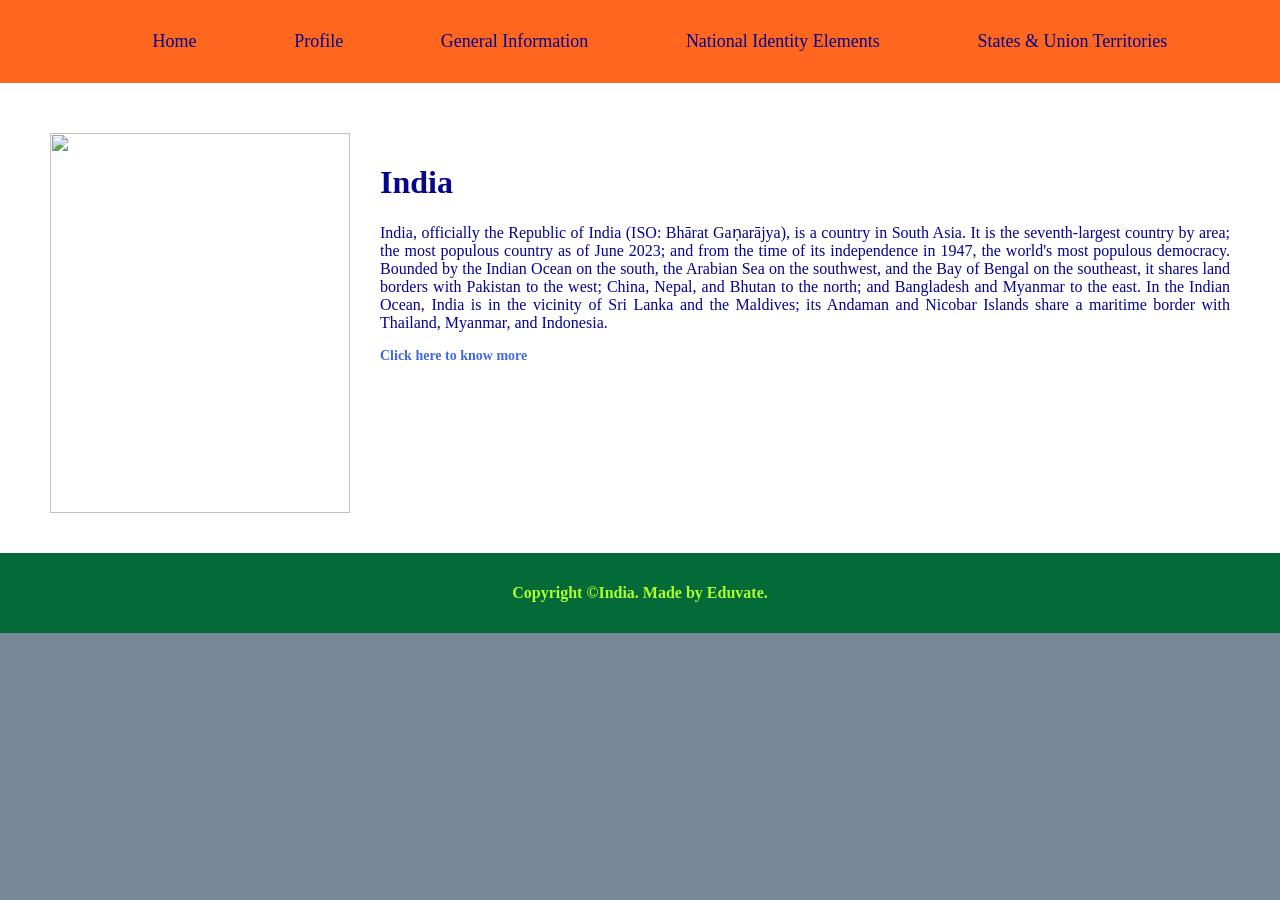
==== index.html @ 94319dd6 "Add files via upload" ====
<html>
<head>
	<title>Indian Portal | Home</title>
	<link rel="stylesheet" href="Mystyle.css">
</head>
<body>
	<header>
		<nav>
			<ul>
				<li><a href ="index.html">Home</a></li>
				<li><a href ="profile.html">Profile</a></li>
				<li><a href ="GI.html">General Information</a></li>
				<li><a href ="NIE.html">National Identity Elements</a></li>
				<li><a href ="S_UT.html">States & Union Territories</a></li>
			</ul>
		</nav>
	</header>
	<main>
		<div class ="row">
			<div class ="column1">
				<img src="C:\Users\Orchids\Desktop\G6_HTML\Indian Portal Website\Images\India_Gate.jpg" height ="380px" width ="300px">
			</div>
			<div class= "column2">
				<h1>India</h1>
					<p>India, officially the Republic of India (ISO: Bhārat Gaṇarājya), is a country in South Asia. 
                	It is the seventh-largest country by area; the most populous country as of June 2023; and from the 
                	time of its independence in 1947, the world's most populous democracy. Bounded by the Indian Ocean 
                	on the south, the Arabian Sea on the southwest, and the Bay of Bengal on the southeast, it shares 
                	land borders with Pakistan to the west; China, Nepal, and Bhutan to the north; and Bangladesh and 
                	Myanmar to the east. In the Indian Ocean, India is in the vicinity of Sri Lanka and the Maldives; 
                	its Andaman and Nicobar Islands share a maritime border with Thailand, Myanmar, and Indonesia.</p>
                	<a href="profile.html"><strong>Click here to know more</strong></a>
			</div>
		</div>
	</main>
	<footer>
		<p id ="footer_p"> Copyright &copy;India. Made by Eduvate.</p>
	</footer>
</body>
</html>
---- Mystyle.css ----
body{
	margin:0;
	padding:0;
	background-color: lightslategray;
}
header{
	padding: 15px;
	background-color: #FF671F;
}
nav ul{
	display: flex;
	justify-content: space-evenly;
}
nav ul li{ list-style:none; }
nav ul li a{ color:#06038D;
			 text-decoration:none;
			 font-size:18px; }
footer{
	padding: 15px;
	margin-bottom: 0px;
	background: #046A38;
}
#footer_p{
	text-align: center;
	font-weight: 700;
	color:greenyellow;
}
a{
	color:royalblue;
	text-decoration: none;
	font-size: 14px;
	position: relative;
}
main{
	color:#06038D;
	padding: 10px;
	background-color: white;
}
p{ text-align:justify; }
.row{
	display: flex;
	flex-wrap: nowrap;
	padding: 20px;
	margin-top: 10px;

}
.column1{
	flex-basis: 40%;
	margin-left: 10px;
	padding: 10px;
}
.column2{
	flex-basis: 120%;
	padding: 20px;
}
table{
	border:4px solid black;
	width: 50%;
	text-align: center;
}
th{ border: 2px solid black;}
td{ border: 1px solid black; }
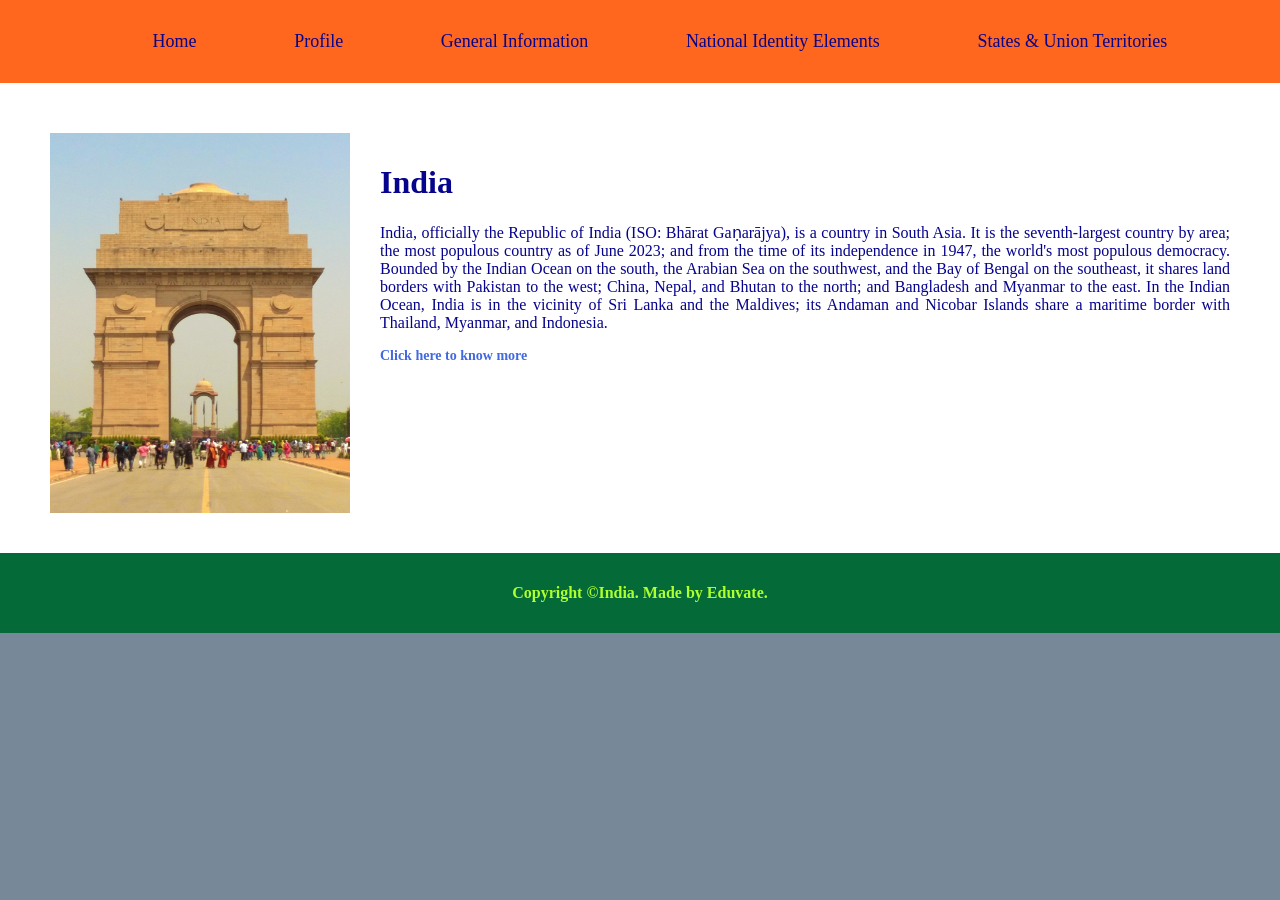
==== commit 260446b5: "Fix image source and clean up HTML structure Updated image source path and fixed HTML formatting." ====
--- a/index.html
+++ b/index.html
@@ -18,7 +18,7 @@
 	<main>
 		<div class ="row">
 			<div class ="column1">
-				<img src="C:\Users\Orchids\Desktop\G6_HTML\Indian Portal Website\Images\India_Gate.jpg" height ="380px" width ="300px">
+				<img src="India_Gate.jpg" height ="380px" width ="300px">
 			</div>
 			<div class= "column2">
 				<h1>India</h1>
@@ -37,4 +37,4 @@
 		<p id ="footer_p"> Copyright &copy;India. Made by Eduvate.</p>
 	</footer>
 </body>
-</html>+</html>
